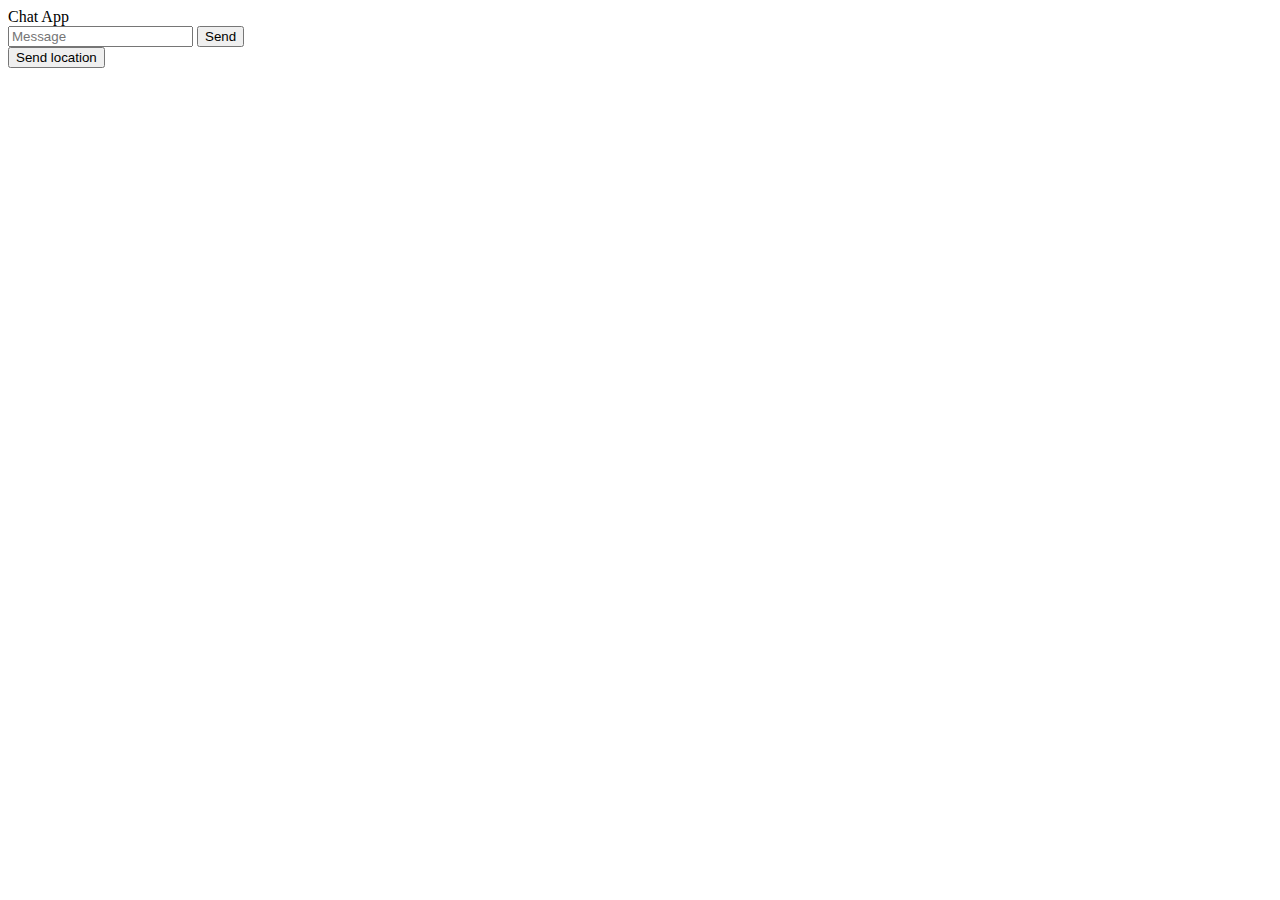
==== public/index.html @ f88d9e31 "added share location" ====
<!DOCTYPE html>
<html>
    <head></head>
    <body>
        Chat App
        <form id="message-form">
            <input name="message" placeholder="Message">
            <button>Send</button>
        </form> 
        <button id="send-location">Send location</button> 
        
        <script src="/socket.io/socket.io.js"></script> <!--loading in client side connection-->
        <script src="/js/chat.js"></script> <!--loading in client side connection-->  
    </body>
</html>
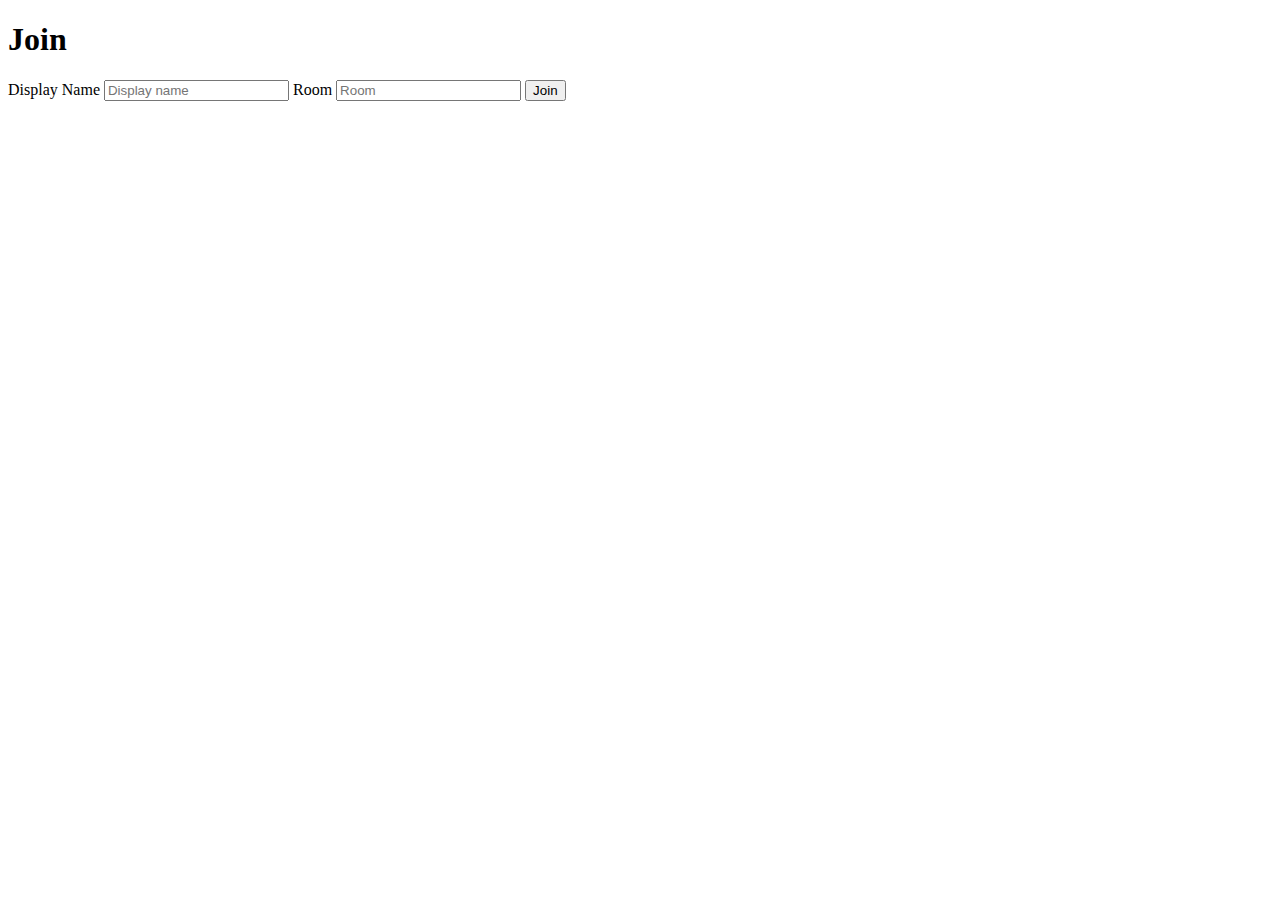
==== commit e5fa9c3d: "added rooms and login" ====
--- a/public/index.html
+++ b/public/index.html
@@ -1,15 +1,22 @@
 <!DOCTYPE html>
 <html>
-    <head></head>
+    <head>
+        <title>Chat App</title>
+        <link rel="icon" href="/img/favicon.png">
+        <link rel="stylesheet" href="/css/styles.min.css"> <!--can alter CSS by loading non-min CSS file-->
+    </head>
     <body>
-        Chat App
-        <form id="message-form">
-            <input name="message" placeholder="Message">
-            <button>Send</button>
-        </form> 
-        <button id="send-location">Send location</button> 
-        
-        <script src="/socket.io/socket.io.js"></script> <!--loading in client side connection-->
-        <script src="/js/chat.js"></script> <!--loading in client side connection-->  
+        <div class="centered-form">
+            <div class="centered-form__box">
+                <h1>Join</h1>
+                <form action="/chat.html">
+                    <label>Display Name</label>
+                    <input type="text" name="username" placeholder="Display name" require>
+                    <label>Room</label>
+                    <input type="text" name="room" placeholder="Room" required>
+                    <button>Join</button>
+                </form>
+            </div>
+        </div>
     </body>
 </html>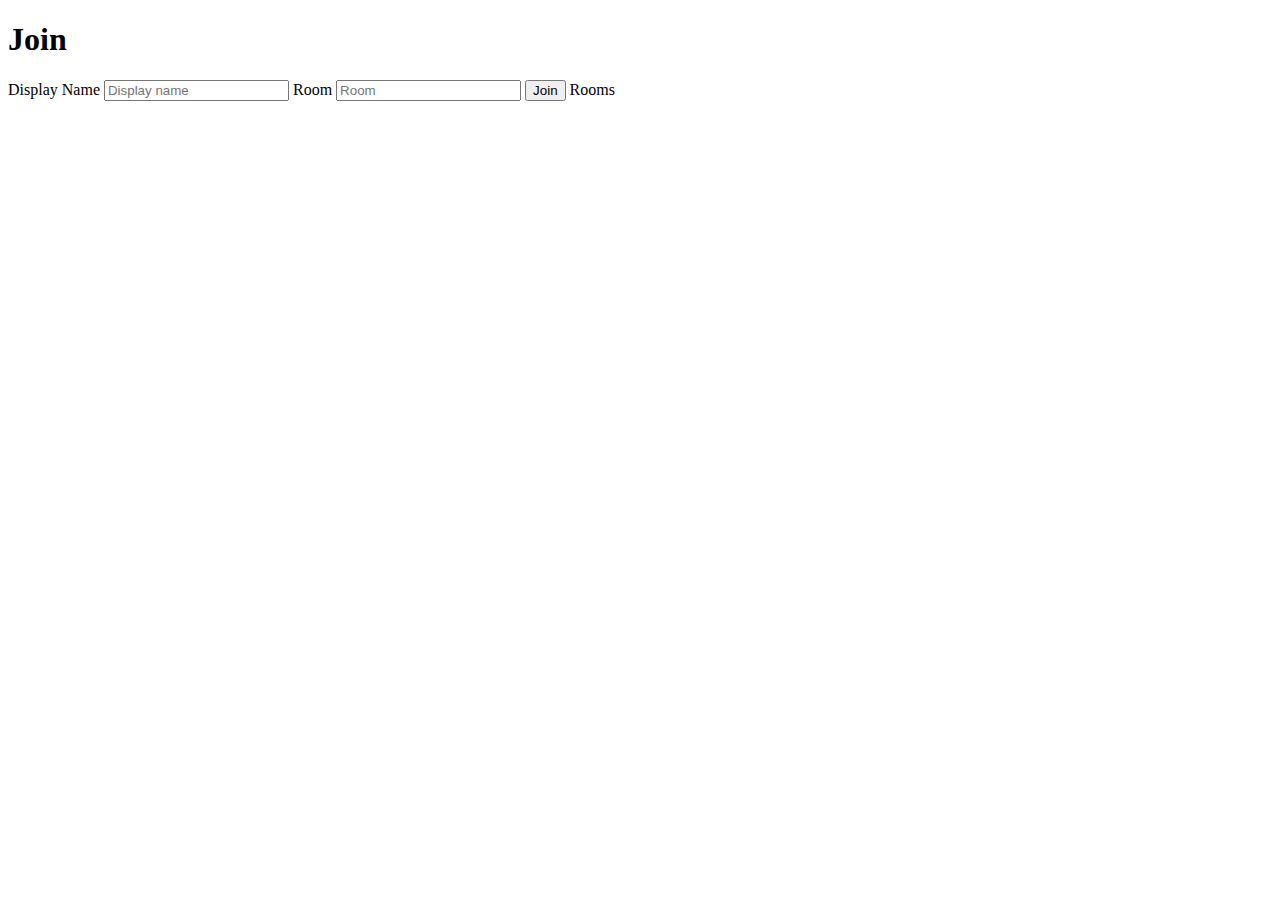
==== commit 86b3c7e8: "fixed chat sidebar obliteration" ====
--- a/public/index.html
+++ b/public/index.html
@@ -3,7 +3,7 @@
     <head>
         <title>Chat App</title>
         <link rel="icon" href="/img/favicon.png">
-        <link rel="stylesheet" href="/css/styles.min.css"> <!--can alter CSS by loading non-min CSS file-->
+        <link rel="stylesheet" href="/css/styles.css"> <!--can alter CSS by loading non-min CSS file-->
     </head>
     <body>
         <div class="centered-form">
@@ -15,6 +15,7 @@
                     <label>Room</label>
                     <input type="text" name="room" placeholder="Room" required>
                     <button>Join</button>
+                    <label>Rooms</label>
                 </form>
             </div>
         </div>
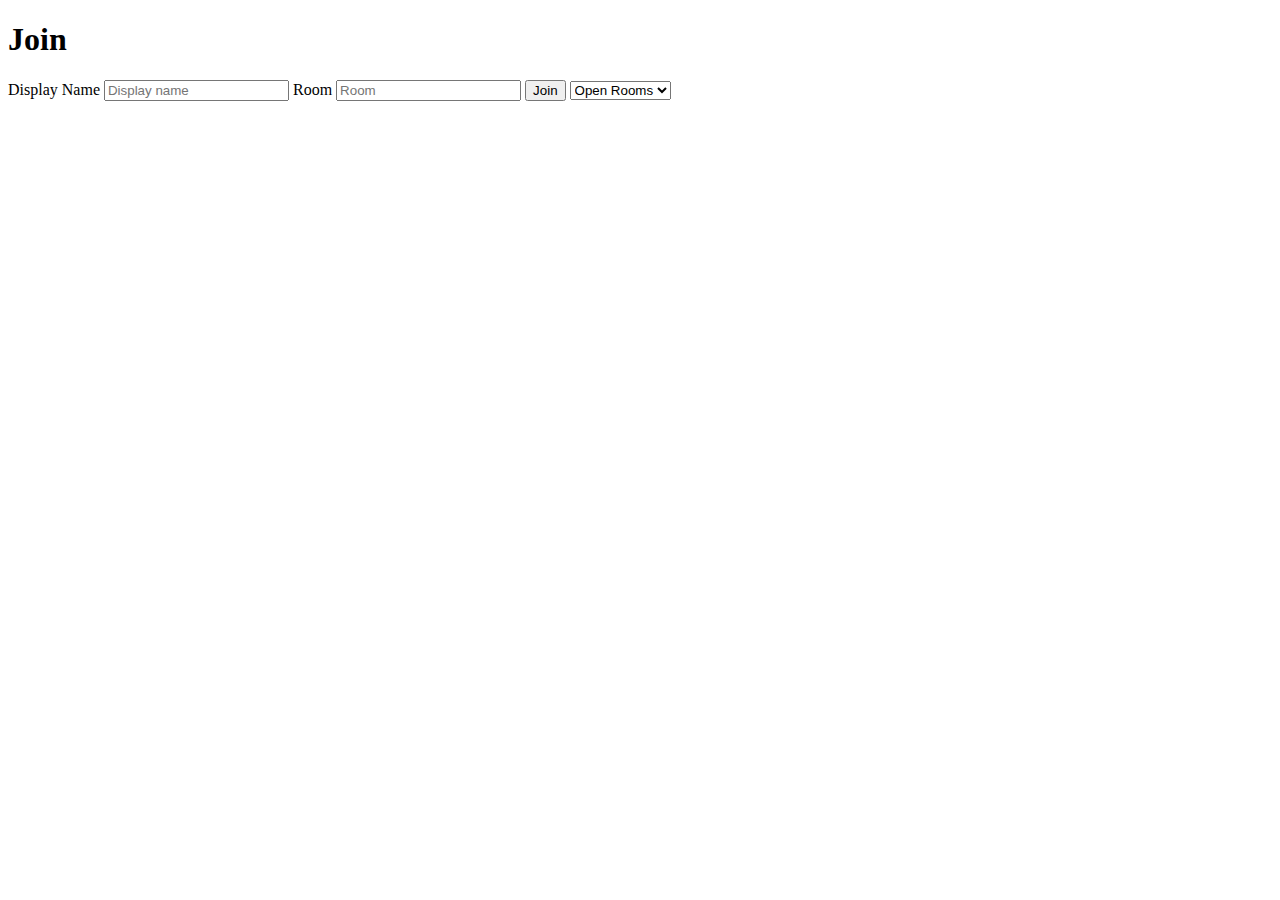
==== commit d9193c36: "adding joinable rooms" ====
--- a/public/index.html
+++ b/public/index.html
@@ -14,8 +14,10 @@
                     <input type="text" name="username" placeholder="Display name" require>
                     <label>Room</label>
                     <input type="text" name="room" placeholder="Room" required>
-                    <button>Join</button>
-                    <label>Rooms</label>
+                    <button>Join</button>         
+                    <select class="select">
+                        <option value="Seattle">Open Rooms</option>
+                    </select>
                 </form>
             </div>
         </div>
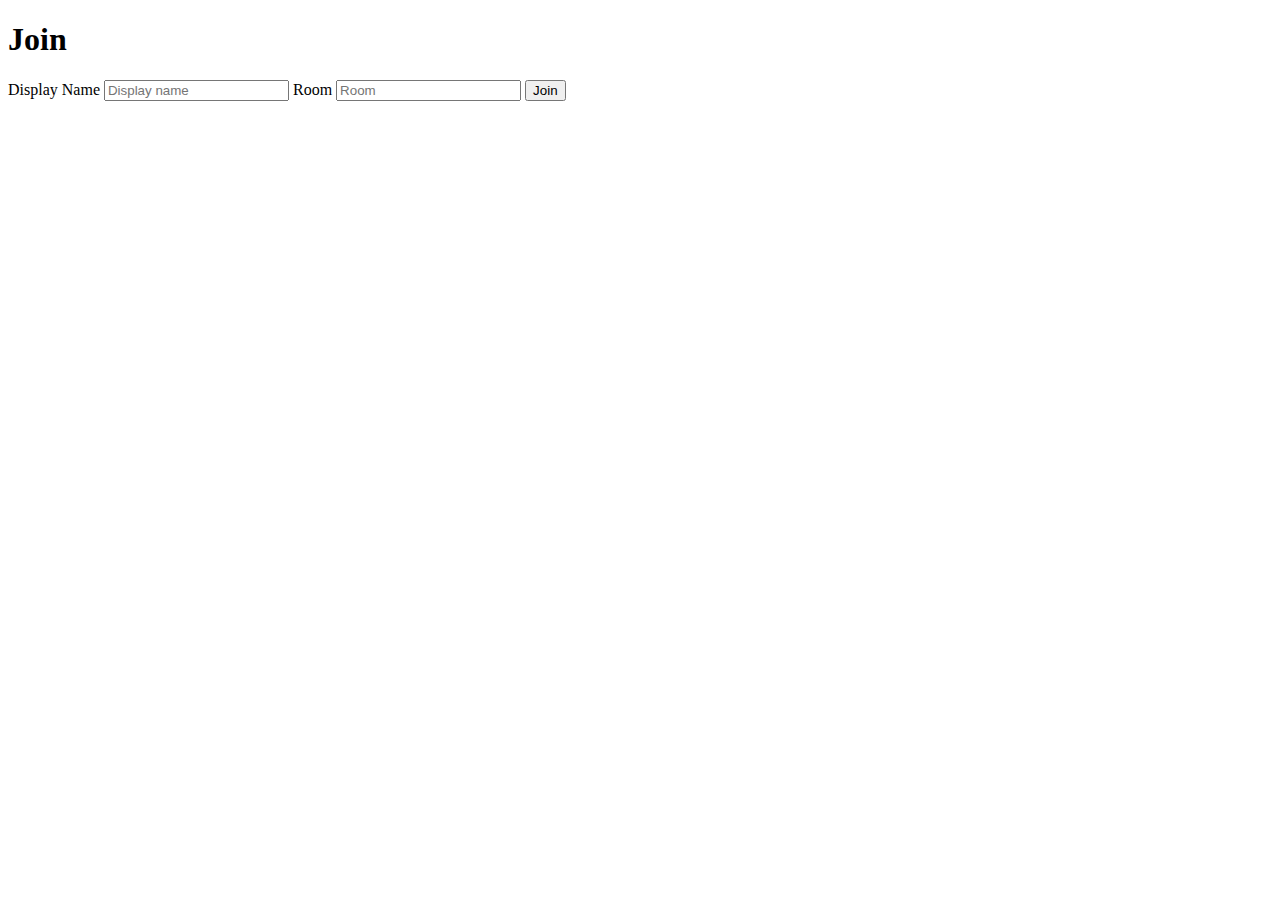
==== commit 229448dc: "joinable rooms" ====
--- a/public/index.html
+++ b/public/index.html
@@ -15,9 +15,9 @@
                     <label>Room</label>
                     <input type="text" name="room" placeholder="Room" required>
                     <button>Join</button>         
-                    <select class="select">
-                        <option value="Seattle">Open Rooms</option>
-                    </select>
+                    <!--<select class="select">
+                        <option id="dropdown-template" value="Seattle">Open Rooms</option>
+                    </select>-->
                 </form>
             </div>
         </div>
